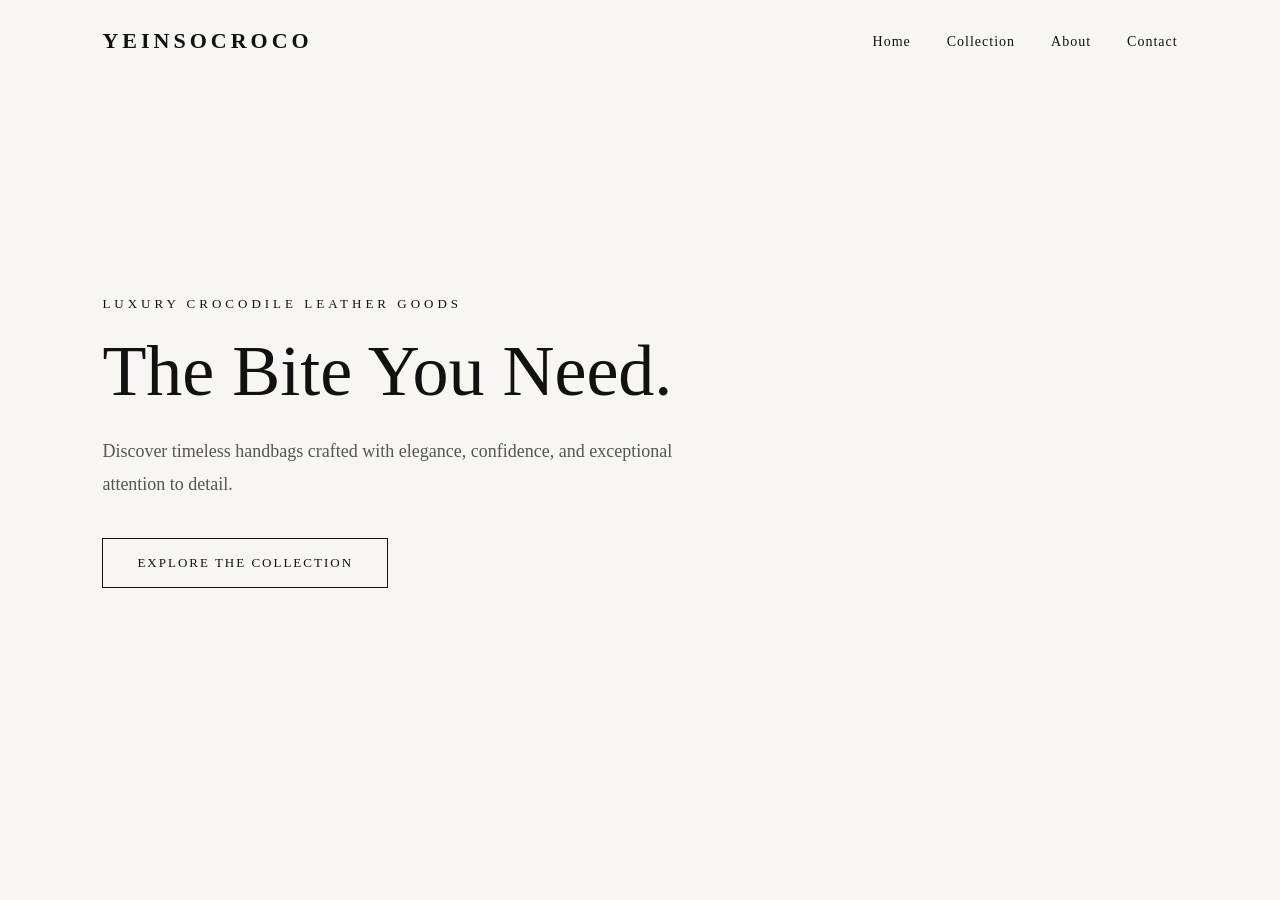
==== index.html @ a8bda658 "Update index.html" ====
<!DOCTYPE html>
<html lang="en">
<head>
  <meta charset="UTF-8">
  <meta name="viewport" content="width=device-width, initial-scale=1.0">
  <title>YEINSOCROCO | The Bite You Need</title>

  <link rel="stylesheet" href="./css/style.css">
  <link rel="stylesheet" href="./css/home.css">
</head>
<body>

  <header class="header">
    <div class="logo">YEINSOCROCO</div>

    <nav>
      <a href="index.html">Home</a>
      <a href="collection.html">Collection</a>
      <a href="about.html">About</a>
      <a href="contact.html">Contact</a>
    </nav>
  </header>

  <section class="hero">
    <div class="hero-content">
      <p class="subtitle">Luxury Crocodile Leather Goods</p>
      <h1>The Bite You Need.</h1>
      <p class="description">
        Discover timeless handbags crafted with elegance, confidence,
        and exceptional attention to detail.
      </p>
      <a href="collection.html" class="btn">Explore the Collection</a>
    </div>
  </section>

  <script src="./js/app.js"></script>
  <script src="./js/animations.js"></script>
</body>
</html>
---- css/style.css ----
* {
  margin: 0;
  padding: 0;
  box-sizing: border-box;
}

body {
  font-family: Georgia, 'Times New Roman', serif;
  background: #f8f6f3;
  color: #111;
}

.header {
  width: 100%;
  padding: 28px 8%;
  display: flex;
  justify-content: space-between;
  align-items: center;
  animation: fadeDown 1s ease forwards;
}

.logo {
  font-size: 22px;
  letter-spacing: 4px;
  font-weight: bold;
}

nav a {
  margin-left: 32px;
  text-decoration: none;
  color: #111;
  font-size: 14px;
  letter-spacing: 1px;
  position: relative;
}

nav a::after {
  content: "";
  width: 0;
  height: 1px;
  background: #111;
  position: absolute;
  left: 0;
  bottom: -6px;
  transition: 0.3s;
}

nav a:hover::after {
  width: 100%;
}

.hero {
  min-height: 80vh;
  display: flex;
  align-items: center;
  padding: 0 8%;
}

.hero-content {
  max-width: 620px;
  animation: fadeUp 1.2s ease forwards;
}

.subtitle {
  font-size: 13px;
  letter-spacing: 4px;
  text-transform: uppercase;
  margin-bottom: 22px;
}

h1 {
  font-size: 72px;
  line-height: 1.05;
  font-weight: normal;
  margin-bottom: 26px;
}

.description {
  font-size: 18px;
  line-height: 1.8;
  color: #555;
  margin-bottom: 38px;
}

.btn {
  display: inline-block;
  padding: 16px 34px;
  border: 1px solid #111;
  text-decoration: none;
  color: #111;
  letter-spacing: 2px;
  font-size: 13px;
  text-transform: uppercase;
  transition: 0.4s;
}

.btn:hover {
  background: #111;
  color: #fff;
}

@keyframes fadeUp {
  from {
    opacity: 0;
    transform: translateY(35px);
  }
  to {
    opacity: 1;
    transform: translateY(0);
  }
}

@keyframes fadeDown {
  from {
    opacity: 0;
    transform: translateY(-25px);
  }
  to {
    opacity: 1;
    transform: translateY(0);
  }
}

@media (max-width: 768px) {
  .header {
    flex-direction: column;
    gap: 20px;
  }

  nav a {
    margin: 0 10px;
  }

  h1 {
    font-size: 44px;
  }

  .hero {
    text-align: center;
    justify-content: center;
  }
}
---- css/home.css ----

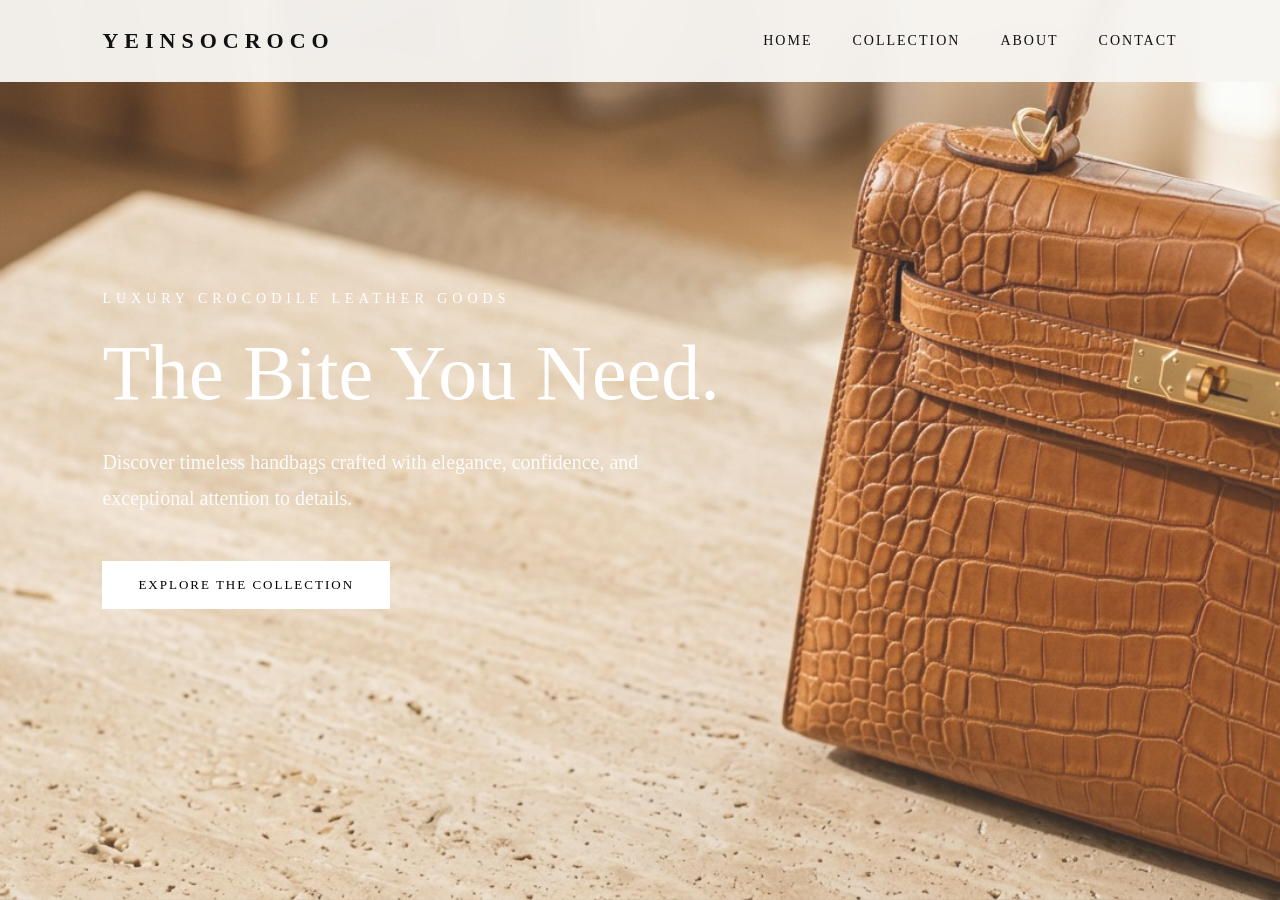
==== commit 8431cd70: "Update index.html" ====
--- a/index.html
+++ b/index.html
@@ -27,7 +27,7 @@
       <h1>The Bite You Need.</h1>
       <p class="description">
         Discover timeless handbags crafted with elegance, confidence,
-        and exceptional attention to detail.
+        and exceptional attention to details.
       </p>
       <a href="collection.html" class="btn">Explore the Collection</a>
     </div>
--- a/css/style.css
+++ b/css/style.css
@@ -1,142 +1,180 @@
+/* ===========================
+   RESET
+=========================== */
+
 * {
-  margin: 0;
-  padding: 0;
-  box-sizing: border-box;
+    margin: 0;
+    padding: 0;
+    box-sizing: border-box;
 }
 
-body {
-  font-family: Georgia, 'Times New Roman', serif;
-  background: #f8f6f3;
-  color: #111;
+/* ===========================
+   VARIABLES
+=========================== */
+
+:root {
+    --background: #F7F5F2;
+    --black: #111111;
+    --gray: #666666;
+    --white: #FFFFFF;
+    --transition: 0.35s ease;
 }
 
-.header {
-  width: 100%;
-  padding: 28px 8%;
-  display: flex;
-  justify-content: space-between;
-  align-items: center;
-  animation: fadeDown 1s ease forwards;
+/* ===========================
+   BODY
+=========================== */
+
+body {
+    background: var(--background);
+    color: var(--black);
+    font-family: Georgia, "Times New Roman", serif;
+    overflow-x: hidden;
 }
 
+/* ===========================
+   LINKS
+=========================== */
+
+a {
+    text-decoration: none;
+    color: inherit;
+}
+
+/* ===========================
+   HEADER
+=========================== */
+
+.header {
+
+    position: fixed;
+
+    top: 0;
+    left: 0;
+
+    width: 100%;
+
+    padding: 28px 8%;
+
+    display: flex;
+    justify-content: space-between;
+    align-items: center;
+
+    background: rgba(247,245,242,0.96);
+
+    backdrop-filter: blur(10px);
+
+    z-index: 1000;
+}
+
+/* ===========================
+   LOGO
+=========================== */
+
 .logo {
-  font-size: 22px;
-  letter-spacing: 4px;
-  font-weight: bold;
+
+    font-size: 22px;
+
+    font-weight: bold;
+
+    letter-spacing: 6px;
+
+    cursor: pointer;
+}
+
+/* ===========================
+   NAVIGATION
+=========================== */
+
+nav {
+
+    display: flex;
+
+    gap: 40px;
 }
 
 nav a {
-  margin-left: 32px;
-  text-decoration: none;
-  color: #111;
-  font-size: 14px;
-  letter-spacing: 1px;
-  position: relative;
+
+    position: relative;
+
+    font-size: 14px;
+
+    letter-spacing: 2px;
+
+    text-transform: uppercase;
 }
 
 nav a::after {
-  content: "";
-  width: 0;
-  height: 1px;
-  background: #111;
-  position: absolute;
-  left: 0;
-  bottom: -6px;
-  transition: 0.3s;
+
+    content: "";
+
+    position: absolute;
+
+    left: 0;
+
+    bottom: -8px;
+
+    width: 0;
+
+    height: 1px;
+
+    background: var(--black);
+
+    transition: var(--transition);
 }
 
 nav a:hover::after {
-  width: 100%;
+
+    width: 100%;
 }
 
-.hero {
-  min-height: 80vh;
-  display: flex;
-  align-items: center;
-  padding: 0 8%;
-}
-
-.hero-content {
-  max-width: 620px;
-  animation: fadeUp 1.2s ease forwards;
-}
-
-.subtitle {
-  font-size: 13px;
-  letter-spacing: 4px;
-  text-transform: uppercase;
-  margin-bottom: 22px;
-}
-
-h1 {
-  font-size: 72px;
-  line-height: 1.05;
-  font-weight: normal;
-  margin-bottom: 26px;
-}
-
-.description {
-  font-size: 18px;
-  line-height: 1.8;
-  color: #555;
-  margin-bottom: 38px;
-}
+/* ===========================
+   BUTTON
+=========================== */
 
 .btn {
-  display: inline-block;
-  padding: 16px 34px;
-  border: 1px solid #111;
-  text-decoration: none;
-  color: #111;
-  letter-spacing: 2px;
-  font-size: 13px;
-  text-transform: uppercase;
-  transition: 0.4s;
+
+    display: inline-block;
+
+    padding: 16px 36px;
+
+    border: 1px solid var(--black);
+
+    transition: var(--transition);
+
+    letter-spacing: 2px;
+
+    text-transform: uppercase;
+
+    font-size: 13px;
 }
 
 .btn:hover {
-  background: #111;
-  color: #fff;
+
+    background: var(--black);
+
+    color: white;
 }
 
-@keyframes fadeUp {
-  from {
-    opacity: 0;
-    transform: translateY(35px);
-  }
-  to {
-    opacity: 1;
-    transform: translateY(0);
-  }
+/* ===========================
+   RESPONSIVE
+=========================== */
+
+@media (max-width:900px){
+
+    .header{
+
+        flex-direction:column;
+
+        gap:20px;
+    }
+
+    nav{
+
+        gap:18px;
+
+        flex-wrap:wrap;
+
+        justify-content:center;
+    }
+
 }
-
-@keyframes fadeDown {
-  from {
-    opacity: 0;
-    transform: translateY(-25px);
-  }
-  to {
-    opacity: 1;
-    transform: translateY(0);
-  }
-}
-
-@media (max-width: 768px) {
-  .header {
-    flex-direction: column;
-    gap: 20px;
-  }
-
-  nav a {
-    margin: 0 10px;
-  }
-
-  h1 {
-    font-size: 44px;
-  }
-
-  .hero {
-    text-align: center;
-    justify-content: center;
-  }
-}
--- a/css/home.css
+++ b/css/home.css
@@ -1 +1,148 @@
+/* ===================================
+   HERO SECTION
+=================================== */
 
+.hero {
+
+    min-height: 100vh;
+
+    display: flex;
+
+    align-items: center;
+
+    padding: 0 8%;
+
+    background:
+        linear-gradient(
+            rgba(247,245,242,0.15),
+            rgba(247,245,242,0.15)
+        ),
+        url("../assets/hero/hero-bag.jpeg");
+
+    background-size: cover;
+    background-position: center;
+    background-repeat: no-repeat;
+
+}
+
+/* ===================================
+   HERO CONTENT
+=================================== */
+
+.hero-content {
+
+    max-width: 620px;
+
+    animation: fadeUp 1.3s ease;
+
+}
+
+.subtitle {
+
+    font-size: 14px;
+
+    letter-spacing: 5px;
+
+    text-transform: uppercase;
+
+    color: white;
+
+    margin-bottom: 25px;
+
+}
+
+.hero h1 {
+
+    color: white;
+
+    font-size: 78px;
+
+    font-weight: normal;
+
+    line-height: 1.05;
+
+    margin-bottom: 30px;
+
+}
+
+.description {
+
+    color: rgba(255,255,255,0.90);
+
+    font-size: 20px;
+
+    line-height: 1.8;
+
+    margin-bottom: 45px;
+
+}
+
+.btn {
+
+    background: white;
+
+    color: black;
+
+    border: none;
+
+}
+
+.btn:hover {
+
+    background: black;
+
+    color: white;
+
+}
+
+/* ===================================
+   ANIMATION
+=================================== */
+
+@keyframes fadeUp {
+
+    from {
+
+        opacity: 0;
+
+        transform: translateY(40px);
+
+    }
+
+    to {
+
+        opacity: 1;
+
+        transform: translateY(0);
+
+    }
+
+}
+
+/* ===================================
+   MOBILE
+=================================== */
+
+@media(max-width:900px){
+
+.hero{
+
+text-align:center;
+
+justify-content:center;
+
+}
+
+.hero h1{
+
+font-size:48px;
+
+}
+
+.description{
+
+font-size:17px;
+
+}
+
+}
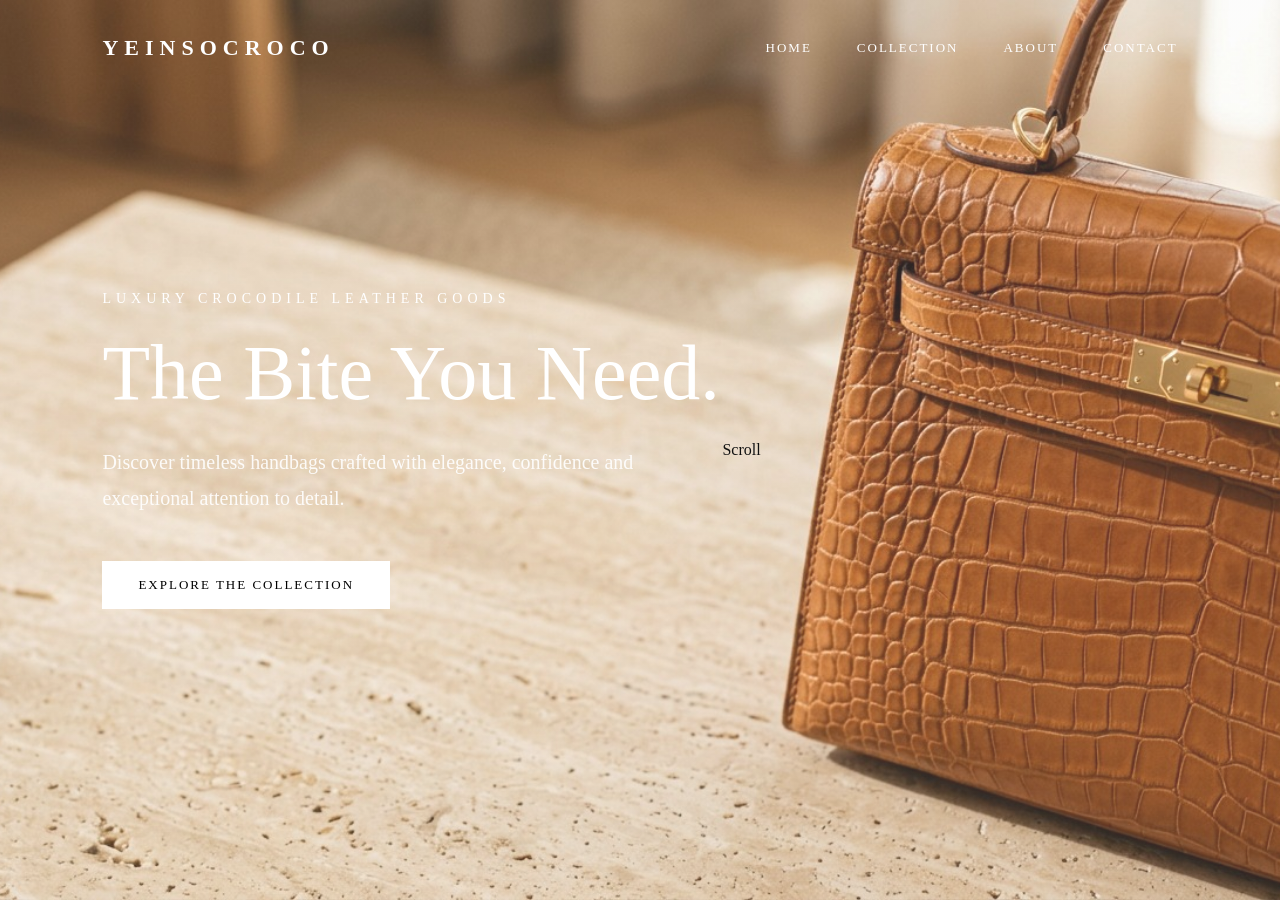
==== commit d94ee014: "Refactor HTML structure and improve indentation" ====
--- a/index.html
+++ b/index.html
@@ -1,39 +1,81 @@
 <!DOCTYPE html>
 <html lang="en">
+
 <head>
-  <meta charset="UTF-8">
-  <meta name="viewport" content="width=device-width, initial-scale=1.0">
-  <title>YEINSOCROCO | The Bite You Need</title>
 
-  <link rel="stylesheet" href="./css/style.css">
-  <link rel="stylesheet" href="./css/home.css">
+    <meta charset="UTF-8">
+
+    <meta name="viewport" content="width=device-width, initial-scale=1.0">
+
+    <title>YEINSOCROCO | The Bite You Need</title>
+
+    <link rel="stylesheet" href="./css/style.css">
+    <link rel="stylesheet" href="./css/home.css">
+
 </head>
+
 <body>
 
-  <header class="header">
-    <div class="logo">YEINSOCROCO</div>
+    <header class="header">
 
-    <nav>
-      <a href="index.html">Home</a>
-      <a href="collection.html">Collection</a>
-      <a href="about.html">About</a>
-      <a href="contact.html">Contact</a>
-    </nav>
-  </header>
+        <div class="logo">
+            YEINSOCROCO
+        </div>
 
-  <section class="hero">
-    <div class="hero-content">
-      <p class="subtitle">Luxury Crocodile Leather Goods</p>
-      <h1>The Bite You Need.</h1>
-      <p class="description">
-        Discover timeless handbags crafted with elegance, confidence,
-        and exceptional attention to details.
-      </p>
-      <a href="collection.html" class="btn">Explore the Collection</a>
-    </div>
-  </section>
+        <nav>
 
-  <script src="./js/app.js"></script>
-  <script src="./js/animations.js"></script>
+            <a href="index.html">Home</a>
+
+            <a href="collection.html">Collection</a>
+
+            <a href="about.html">About</a>
+
+            <a href="contact.html">Contact</a>
+
+        </nav>
+
+    </header>
+
+    <section class="hero">
+
+        <div class="hero-content">
+
+            <p class="subtitle">
+                Luxury Crocodile Leather Goods
+            </p>
+
+            <h1>
+                The Bite You Need.
+            </h1>
+
+            <p class="description">
+                Discover timeless handbags crafted with elegance,
+                confidence and exceptional attention to detail.
+            </p>
+
+            <a href="collection.html" class="btn">
+                Explore the Collection
+            </a>
+
+        </div>
+
+        <div class="scroll-indicator">
+
+            <span>Scroll</span>
+
+            <div class="mouse">
+
+                <div class="wheel"></div>
+
+            </div>
+
+        </div>
+
+    </section>
+
+    <script src="./js/app.js"></script>
+    <script src="./js/animations.js"></script>
+
 </body>
+
 </html>
--- a/css/style.css
+++ b/css/style.css
@@ -1,180 +1,210 @@
-/* ===========================
+/* =====================================
    RESET
-=========================== */
-
-* {
-    margin: 0;
-    padding: 0;
-    box-sizing: border-box;
-}
-
-/* ===========================
-   VARIABLES
-=========================== */
-
-:root {
-    --background: #F7F5F2;
-    --black: #111111;
-    --gray: #666666;
-    --white: #FFFFFF;
-    --transition: 0.35s ease;
-}
-
-/* ===========================
+===================================== */
+
+*{
+    margin:0;
+    padding:0;
+    box-sizing:border-box;
+}
+
+:root{
+
+    --white:#ffffff;
+    --black:#111111;
+    --gray:#777777;
+
+    --transition:.35s ease;
+
+}
+
+/* =====================================
    BODY
-=========================== */
-
-body {
-    background: var(--background);
-    color: var(--black);
-    font-family: Georgia, "Times New Roman", serif;
-    overflow-x: hidden;
-}
-
-/* ===========================
+===================================== */
+
+body{
+
+    background:white;
+
+    color:var(--black);
+
+    font-family:Georgia,"Times New Roman",serif;
+
+    overflow-x:hidden;
+
+}
+
+/* =====================================
    LINKS
-=========================== */
-
-a {
-    text-decoration: none;
-    color: inherit;
-}
-
-/* ===========================
+===================================== */
+
+a{
+
+    text-decoration:none;
+
+    color:inherit;
+
+}
+
+/* =====================================
    HEADER
-=========================== */
-
-.header {
-
-    position: fixed;
-
-    top: 0;
-    left: 0;
-
-    width: 100%;
-
-    padding: 28px 8%;
-
-    display: flex;
-    justify-content: space-between;
-    align-items: center;
-
-    background: rgba(247,245,242,0.96);
-
-    backdrop-filter: blur(10px);
-
-    z-index: 1000;
-}
-
-/* ===========================
+===================================== */
+
+.header{
+
+    position:fixed;
+
+    top:0;
+
+    left:0;
+
+    width:100%;
+
+    padding:35px 8%;
+
+    display:flex;
+
+    justify-content:space-between;
+
+    align-items:center;
+
+    z-index:1000;
+
+    transition:.4s;
+
+}
+
+/* =====================================
    LOGO
-=========================== */
-
-.logo {
-
-    font-size: 22px;
-
-    font-weight: bold;
-
-    letter-spacing: 6px;
-
-    cursor: pointer;
-}
-
-/* ===========================
+===================================== */
+
+.logo{
+
+    color:white;
+
+    font-size:22px;
+
+    letter-spacing:6px;
+
+    font-weight:bold;
+
+}
+
+/* =====================================
    NAVIGATION
-=========================== */
-
-nav {
-
-    display: flex;
-
-    gap: 40px;
-}
-
-nav a {
-
-    position: relative;
-
-    font-size: 14px;
-
-    letter-spacing: 2px;
-
-    text-transform: uppercase;
-}
-
-nav a::after {
-
-    content: "";
-
-    position: absolute;
-
-    left: 0;
-
-    bottom: -8px;
-
-    width: 0;
-
-    height: 1px;
-
-    background: var(--black);
-
-    transition: var(--transition);
-}
-
-nav a:hover::after {
-
-    width: 100%;
-}
-
-/* ===========================
+===================================== */
+
+nav{
+
+    display:flex;
+
+    gap:45px;
+
+}
+
+nav a{
+
+    color:white;
+
+    text-transform:uppercase;
+
+    font-size:13px;
+
+    letter-spacing:2px;
+
+    position:relative;
+
+}
+
+nav a::after{
+
+    content:"";
+
+    position:absolute;
+
+    left:0;
+
+    bottom:-8px;
+
+    width:0;
+
+    height:1px;
+
+    background:white;
+
+    transition:.35s;
+
+}
+
+nav a:hover::after{
+
+    width:100%;
+
+}
+
+/* =====================================
    BUTTON
-=========================== */
-
-.btn {
-
-    display: inline-block;
-
-    padding: 16px 36px;
-
-    border: 1px solid var(--black);
-
-    transition: var(--transition);
-
-    letter-spacing: 2px;
-
-    text-transform: uppercase;
-
-    font-size: 13px;
-}
-
-.btn:hover {
-
-    background: var(--black);
-
-    color: white;
-}
-
-/* ===========================
-   RESPONSIVE
-=========================== */
-
-@media (max-width:900px){
-
-    .header{
-
-        flex-direction:column;
-
-        gap:20px;
-    }
-
-    nav{
-
-        gap:18px;
-
-        flex-wrap:wrap;
-
-        justify-content:center;
-    }
-
-}
+===================================== */
+
+.btn{
+
+    display:inline-block;
+
+    padding:16px 36px;
+
+    background:white;
+
+    color:black;
+
+    text-transform:uppercase;
+
+    letter-spacing:2px;
+
+    font-size:13px;
+
+    transition:.35s;
+
+}
+
+.btn:hover{
+
+    transform:translateY(-2px);
+
+    background:#111;
+
+    color:white;
+
+}
+
+/* =====================================
+   MOBILE
+===================================== */
+
+@media(max-width:900px){
+
+.header{
+
+flex-direction:column;
+
+gap:20px;
+
+}
+
+nav{
+
+gap:18px;
+
+flex-wrap:wrap;
+
+justify-content:center;
+
+}
+
+.logo,
+nav a{
+
+color:white;
+
+}
+
+}
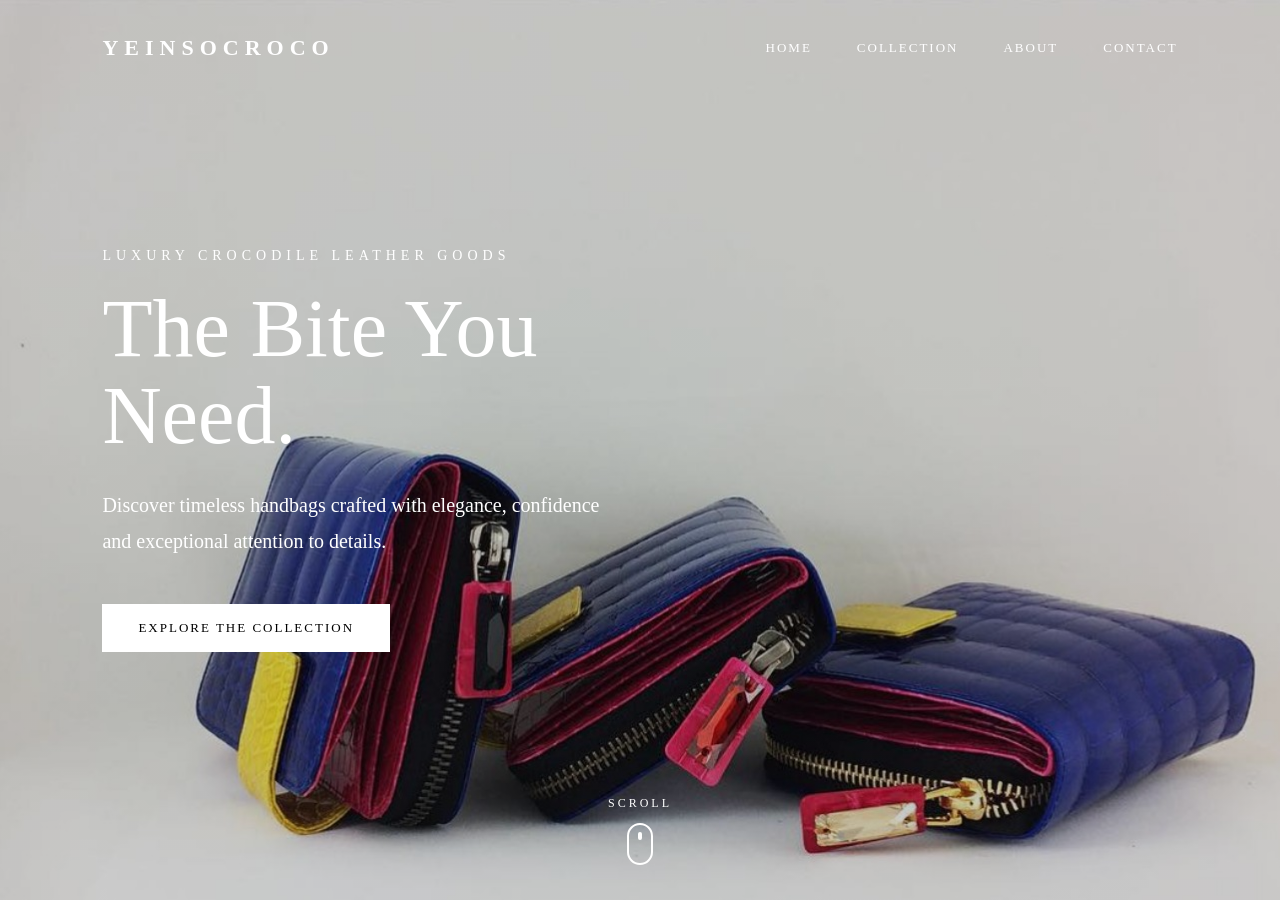
==== commit 47c57c9f: "Update index.html" ====
--- a/index.html
+++ b/index.html
@@ -50,7 +50,7 @@
 
             <p class="description">
                 Discover timeless handbags crafted with elegance,
-                confidence and exceptional attention to detail.
+                confidence and exceptional attention to details.
             </p>
 
             <a href="collection.html" class="btn">
--- a/css/home.css
+++ b/css/home.css
@@ -1,9 +1,11 @@
 /* ===================================
-   HERO SECTION
+   HERO
 =================================== */
 
 .hero {
 
+    position: relative;
+
     min-height: 100vh;
 
     display: flex;
@@ -13,14 +15,13 @@
     padding: 0 8%;
 
     background:
-        linear-gradient(
-            rgba(247,245,242,0.15),
-            rgba(247,245,242,0.15)
-        ),
-        url("../assets/hero/hero-bag.jpeg");
+        linear-gradient(rgba(0,0,0,.20), rgba(0,0,0,.20)),
+        url("../assets/hero/CROCO.jpg");
 
     background-size: cover;
+
     background-position: center;
+
     background-repeat: no-repeat;
 
 }
@@ -33,70 +34,120 @@
 
     max-width: 620px;
 
-    animation: fadeUp 1.3s ease;
+    color: white;
+
+    animation: fadeUp 1.2s ease;
 
 }
 
 .subtitle {
 
+    letter-spacing: 5px;
+
+    text-transform: uppercase;
+
+    margin-bottom: 22px;
+
     font-size: 14px;
 
-    letter-spacing: 5px;
+}
+
+.hero h1 {
+
+    font-size: 82px;
+
+    font-weight: normal;
+
+    line-height: 1.05;
+
+    margin-bottom: 28px;
+
+}
+
+.description {
+
+    max-width: 520px;
+
+    font-size: 20px;
+
+    line-height: 1.8;
+
+    margin-bottom: 45px;
+
+}
+
+/* ===================================
+   SCROLL INDICATOR
+=================================== */
+
+.scroll-indicator {
+
+    position: absolute;
+
+    bottom: 35px;
+
+    left: 50%;
+
+    transform: translateX(-50%);
+
+    display: flex;
+
+    flex-direction: column;
+
+    align-items: center;
+
+    color: white;
+
+    animation: fadeUp 1.8s ease;
+
+}
+
+.scroll-indicator span {
+
+    font-size: 12px;
+
+    letter-spacing: 3px;
 
     text-transform: uppercase;
 
-    color: white;
-
-    margin-bottom: 25px;
-
-}
-
-.hero h1 {
-
-    color: white;
-
-    font-size: 78px;
-
-    font-weight: normal;
-
-    line-height: 1.05;
-
-    margin-bottom: 30px;
-
-}
-
-.description {
-
-    color: rgba(255,255,255,0.90);
-
-    font-size: 20px;
-
-    line-height: 1.8;
-
-    margin-bottom: 45px;
-
-}
-
-.btn {
+    margin-bottom: 12px;
+
+}
+
+.mouse {
+
+    width: 26px;
+
+    height: 42px;
+
+    border: 2px solid white;
+
+    border-radius: 20px;
+
+    display: flex;
+
+    justify-content: center;
+
+}
+
+.wheel {
+
+    width: 4px;
+
+    height: 8px;
 
     background: white;
 
-    color: black;
-
-    border: none;
-
-}
-
-.btn:hover {
-
-    background: black;
-
-    color: white;
-
-}
-
-/* ===================================
-   ANIMATION
+    border-radius: 5px;
+
+    margin-top: 7px;
+
+    animation: wheel 1.8s infinite;
+
+}
+
+/* ===================================
+   ANIMATIONS
 =================================== */
 
 @keyframes fadeUp {
@@ -105,7 +156,7 @@
 
         opacity: 0;
 
-        transform: translateY(40px);
+        transform: translateY(35px);
 
     }
 
@@ -119,30 +170,52 @@
 
 }
 
+@keyframes wheel {
+
+    0% {
+
+        opacity: 1;
+
+        transform: translateY(0);
+
+    }
+
+    100% {
+
+        opacity: 0;
+
+        transform: translateY(12px);
+
+    }
+
+}
+
 /* ===================================
    MOBILE
 =================================== */
 
-@media(max-width:900px){
-
-.hero{
-
-text-align:center;
-
-justify-content:center;
-
-}
-
-.hero h1{
-
-font-size:48px;
-
-}
-
-.description{
-
-font-size:17px;
-
-}
-
-}
+@media (max-width:900px) {
+
+    .hero {
+
+        justify-content: center;
+
+        text-align: center;
+
+        padding: 120px 8% 60px;
+
+    }
+
+    .hero h1 {
+
+        font-size: 48px;
+
+    }
+
+    .description {
+
+        font-size: 17px;
+
+    }
+
+}
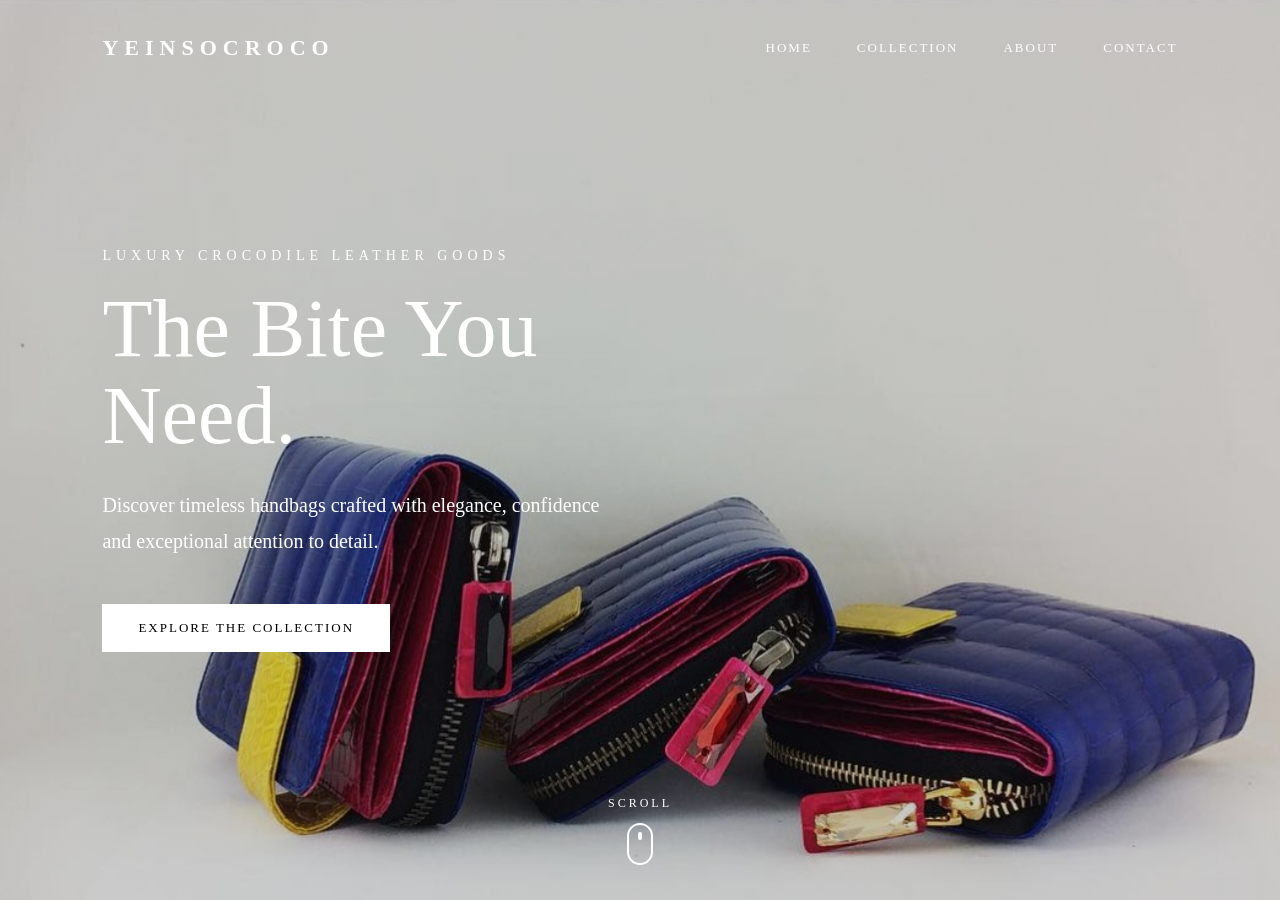
==== commit 4a628a3f: "Fix grammatical error in description paragraph Corrected the phrase 'attention to details' to 'atten" ====
--- a/index.html
+++ b/index.html
@@ -50,7 +50,7 @@
 
             <p class="description">
                 Discover timeless handbags crafted with elegance,
-                confidence and exceptional attention to details.
+                confidence and exceptional attention to detail.
             </p>
 
             <a href="collection.html" class="btn">
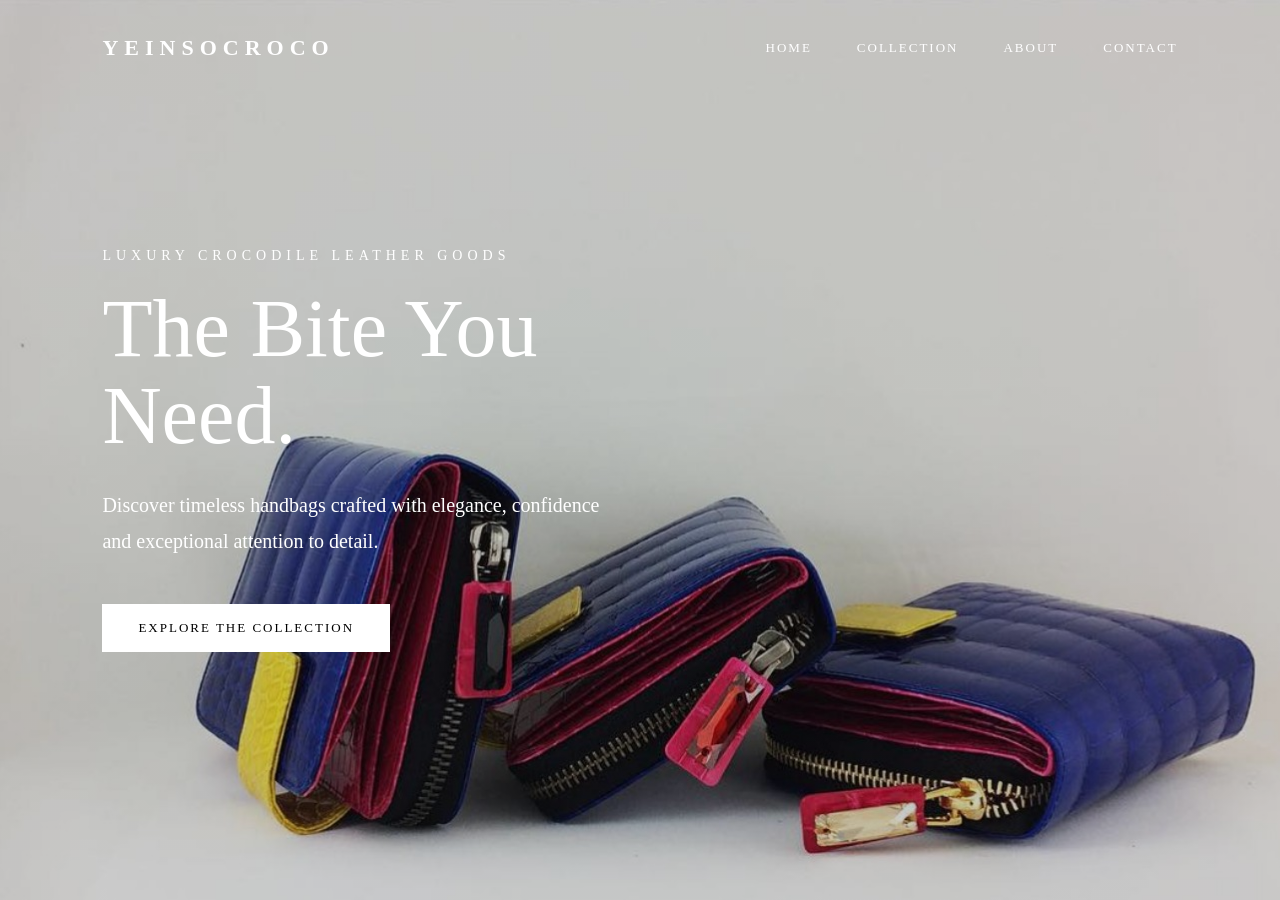
==== commit d94dce6a: "Update index.html" ====
--- a/index.html
+++ b/index.html
@@ -1,81 +1,36 @@
 <!DOCTYPE html>
 <html lang="en">
-
 <head>
-
     <meta charset="UTF-8">
-
     <meta name="viewport" content="width=device-width, initial-scale=1.0">
-
     <title>YEINSOCROCO | The Bite You Need</title>
-
     <link rel="stylesheet" href="./css/style.css">
     <link rel="stylesheet" href="./css/home.css">
-
 </head>
-
 <body>
 
-    <header class="header">
+<header class="header">
+    <div class="logo">YEINSOCROCO</div>
+    <nav>
+        <a href="index.html">Home</a>
+        <a href="collection.html">Collection</a>
+        <a href="about.html">About</a>
+        <a href="contact.html">Contact</a>
+    </nav>
+</header>
 
-        <div class="logo">
-            YEINSOCROCO
-        </div>
+<section class="hero">
+    <div class="hero-content">
+        <p class="subtitle">Luxury Crocodile Leather Goods</p>
+        <h1>The Bite You Need.</h1>
+        <p class="description">
+            Discover timeless handbags crafted with elegance, confidence and exceptional attention to detail.
+        </p>
+        <a href="collection.html" class="btn">Explore the Collection</a>
+    </div>
+</section>
 
-        <nav>
-
-            <a href="index.html">Home</a>
-
-            <a href="collection.html">Collection</a>
-
-            <a href="about.html">About</a>
-
-            <a href="contact.html">Contact</a>
-
-        </nav>
-
-    </header>
-
-    <section class="hero">
-
-        <div class="hero-content">
-
-            <p class="subtitle">
-                Luxury Crocodile Leather Goods
-            </p>
-
-            <h1>
-                The Bite You Need.
-            </h1>
-
-            <p class="description">
-                Discover timeless handbags crafted with elegance,
-                confidence and exceptional attention to detail.
-            </p>
-
-            <a href="collection.html" class="btn">
-                Explore the Collection
-            </a>
-
-        </div>
-
-        <div class="scroll-indicator">
-
-            <span>Scroll</span>
-
-            <div class="mouse">
-
-                <div class="wheel"></div>
-
-            </div>
-
-        </div>
-
-    </section>
-
-    <script src="./js/app.js"></script>
-    <script src="./js/animations.js"></script>
-
+<script src="./js/app.js"></script>
+<script src="./js/animations.js"></script>
 </body>
-
 </html>
--- a/css/home.css
+++ b/css/home.css
@@ -16,7 +16,7 @@
 
     background:
         linear-gradient(rgba(0,0,0,.20), rgba(0,0,0,.20)),
-        url("../assets/hero/CROCO.jpg");
+        url("../assets/hero/croco.jpg");
 
     background-size: cover;
 
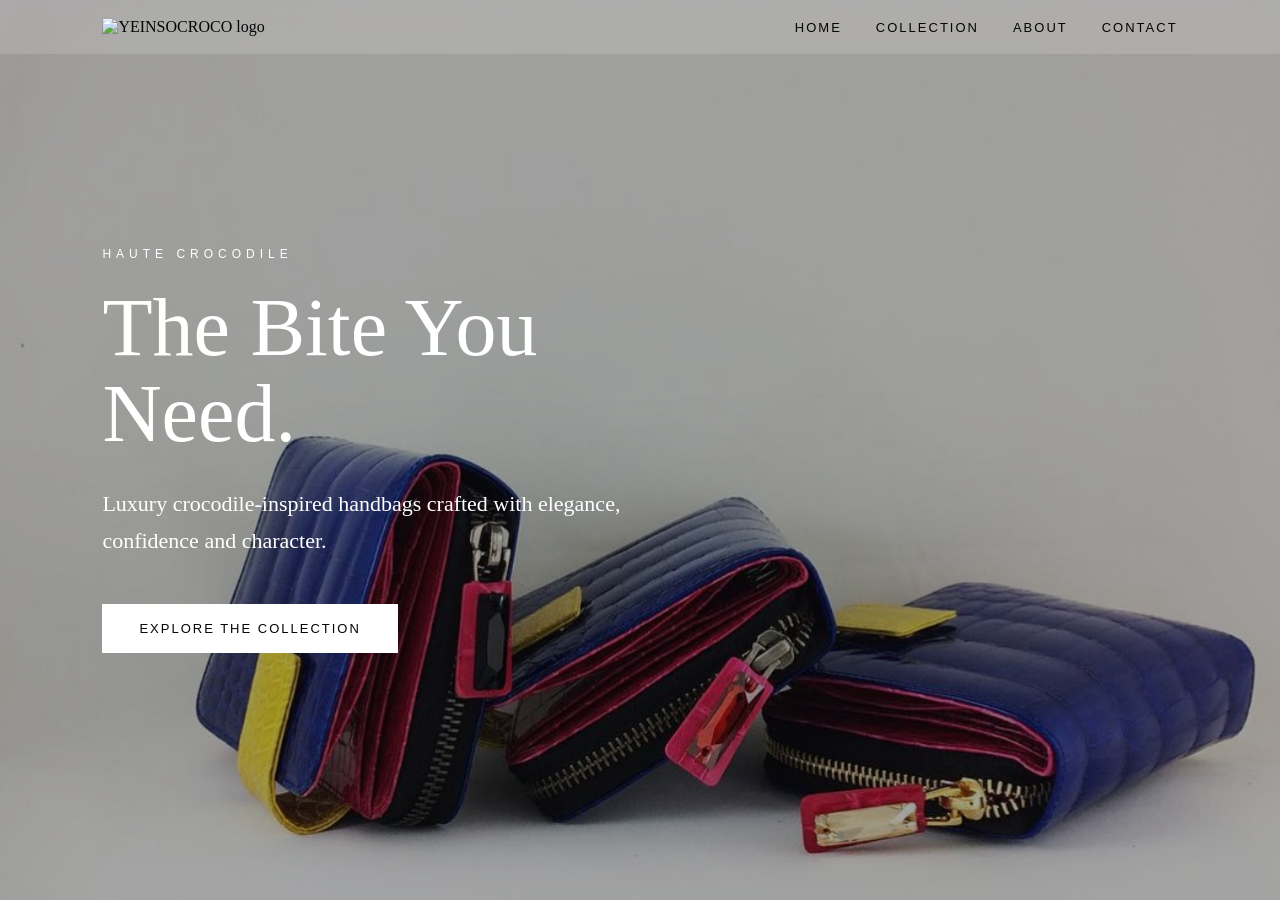
==== commit 74c66f0e: "add." ====
--- a/index.html
+++ b/index.html
@@ -10,7 +10,10 @@
 <body>
 
 <header class="header">
-    <div class="logo">YEINSOCROCO</div>
+    <a href="index.html" class="logo-link">
+        <img src="./assets/logo/logo.png" alt="YEINSOCROCO logo" class="brand-logo">
+    </a>
+
     <nav>
         <a href="index.html">Home</a>
         <a href="collection.html">Collection</a>
@@ -21,10 +24,10 @@
 
 <section class="hero">
     <div class="hero-content">
-        <p class="subtitle">Luxury Crocodile Leather Goods</p>
+        <p class="subtitle">Haute Crocodile</p>
         <h1>The Bite You Need.</h1>
         <p class="description">
-            Discover timeless handbags crafted with elegance, confidence and exceptional attention to detail.
+            Luxury crocodile-inspired handbags crafted with elegance, confidence and character.
         </p>
         <a href="collection.html" class="btn">Explore the Collection</a>
     </div>
@@ -33,4 +36,4 @@
 <script src="./js/app.js"></script>
 <script src="./js/animations.js"></script>
 </body>
-</html>
+</html>
--- a/css/style.css
+++ b/css/style.css
@@ -1,210 +1,434 @@
-/* =====================================
-   RESET
-===================================== */
-
-*{
-    margin:0;
-    padding:0;
-    box-sizing:border-box;
-}
-
-:root{
-
-    --white:#ffffff;
-    --black:#111111;
-    --gray:#777777;
-
-    --transition:.35s ease;
-
-}
-
-/* =====================================
-   BODY
-===================================== */
-
-body{
-
-    background:white;
-
-    color:var(--black);
-
-    font-family:Georgia,"Times New Roman",serif;
-
-    overflow-x:hidden;
-
-}
-
-/* =====================================
-   LINKS
-===================================== */
-
-a{
-
-    text-decoration:none;
-
-    color:inherit;
-
-}
-
-/* =====================================
-   HEADER
-===================================== */
-
-.header{
-
-    position:fixed;
-
-    top:0;
-
-    left:0;
-
-    width:100%;
-
-    padding:35px 8%;
-
-    display:flex;
-
-    justify-content:space-between;
-
-    align-items:center;
-
-    z-index:1000;
-
-    transition:.4s;
-
-}
-
-/* =====================================
-   LOGO
-===================================== */
-
-.logo{
-
-    color:white;
-
-    font-size:22px;
-
-    letter-spacing:6px;
-
-    font-weight:bold;
-
-}
-
-/* =====================================
-   NAVIGATION
-===================================== */
-
-nav{
-
-    display:flex;
-
-    gap:45px;
-
-}
-
-nav a{
-
-    color:white;
-
-    text-transform:uppercase;
-
-    font-size:13px;
-
-    letter-spacing:2px;
-
-    position:relative;
-
-}
-
-nav a::after{
-
-    content:"";
-
-    position:absolute;
-
-    left:0;
-
-    bottom:-8px;
-
-    width:0;
-
-    height:1px;
-
-    background:white;
-
-    transition:.35s;
-
-}
-
-nav a:hover::after{
-
-    width:100%;
-
-}
-
-/* =====================================
-   BUTTON
-===================================== */
-
-.btn{
-
-    display:inline-block;
-
-    padding:16px 36px;
-
-    background:white;
-
-    color:black;
-
-    text-transform:uppercase;
-
-    letter-spacing:2px;
-
-    font-size:13px;
-
-    transition:.35s;
-
-}
-
-.btn:hover{
-
-    transform:translateY(-2px);
-
-    background:#111;
-
-    color:white;
-
-}
-
-/* =====================================
-   MOBILE
-===================================== */
-
-@media(max-width:900px){
-
-.header{
-
-flex-direction:column;
-
-gap:20px;
-
-}
-
-nav{
-
-gap:18px;
-
-flex-wrap:wrap;
-
-justify-content:center;
-
-}
-
-.logo,
-nav a{
-
-color:white;
-
-}
-
-}
+@import url("https://fonts.googleapis.com/css2?family=Noto+Serif+KR:wght@400;500;600;700&display=swap");
+
+@font-face {
+    font-family: "Kiss Kiss From Paris";
+    src:
+        url("../assets/fonts/kiss-kiss-from-paris.TTF") format("truetype"),
+        url("../assets/fonts/kiss-kiss-from-paris.ttf") format("truetype"),
+        url("../assets/fonts/kiss-kiss-from-paris.otf") format("opentype");
+    font-weight: normal;
+    font-style: normal;
+    font-display: swap;
+}
+
+@font-face {
+    font-family: "Charles In Charge";
+    src:
+        url("../assets/fonts/charles-in-charge.otf") format("opentype"),
+        url("../assets/fonts/charles-in-charge.ttf") format("truetype");
+    font-weight: normal;
+    font-style: normal;
+    font-display: swap;
+}
+
+* {
+    margin: 0;
+    padding: 0;
+    box-sizing: border-box;
+}
+
+:root {
+    --black: #050505;
+    --white: #ffffff;
+    --light: #f5f5f5;
+    --soft: #e8e8e8;
+    --gray: #777777;
+    --transition: 0.35s ease;
+
+    --font-big: "Charles In Charge", Georgia, serif;
+    --font-small: "Kiss Kiss From Paris", Arial, sans-serif;
+    --font-body: Georgia, "Times New Roman", serif;
+    --font-ko: "Noto Serif KR", "Nanum Myeongjo", "Apple SD Gothic Neo", "Malgun Gothic", serif;
+}
+
+html {
+    scroll-behavior: smooth;
+}
+
+body {
+    font-family: var(--font-body);
+    color: var(--black);
+    background: var(--light);
+    overflow-x: hidden;
+}
+
+body.lang-ko {
+    font-family: var(--font-ko);
+    word-break: keep-all;
+    line-break: strict;
+}
+
+a {
+    color: inherit;
+    text-decoration: none;
+}
+
+/* HEADER */
+
+.header {
+    position: absolute;
+    top: 0;
+    left: 0;
+
+    width: 100%;
+    padding: 18px 8%;
+
+    display: flex;
+    justify-content: space-between;
+    align-items: center;
+    gap: 28px;
+
+    z-index: 1000;
+
+    background: rgba(255, 255, 255, 0.15);
+    backdrop-filter: blur(8px);
+}
+
+.page-header {
+    position: sticky;
+    top: 0;
+
+    background: rgba(245, 245, 245, 0.96);
+    backdrop-filter: blur(12px);
+}
+
+.logo-link {
+    display: flex;
+    align-items: center;
+    flex-shrink: 0;
+}
+
+.brand-logo {
+    height: auto;
+    display: block;
+}
+
+.brand-logo-big {
+    width: 210px;
+}
+
+/* NAV */
+
+nav {
+    display: flex;
+    gap: 34px;
+    align-items: center;
+}
+
+nav a {
+    color: var(--black);
+    font-family: var(--font-small);
+    font-size: 13px;
+    letter-spacing: 2px;
+    text-transform: uppercase;
+    position: relative;
+    white-space: nowrap;
+}
+
+nav a::after {
+    content: "";
+    position: absolute;
+    left: 0;
+    bottom: -8px;
+    width: 0;
+    height: 1px;
+    background: var(--black);
+    transition: var(--transition);
+}
+
+nav a:hover::after {
+    width: 100%;
+}
+
+/* BUTTONS */
+
+.btn {
+    display: inline-block;
+    padding: 16px 36px;
+    background: var(--white);
+    color: var(--black);
+    border: 1px solid var(--white);
+    font-family: var(--font-small);
+    text-transform: uppercase;
+    letter-spacing: 2px;
+    font-size: 13px;
+    transition: var(--transition);
+    text-align: center;
+}
+
+.btn:hover {
+    background: transparent;
+    color: var(--white);
+    border: 1px solid var(--white);
+    transform: translateY(-2px);
+}
+
+.btn-dark {
+    background: var(--black);
+    color: var(--white);
+    border: 1px solid var(--black);
+}
+
+.btn-dark:hover {
+    background: transparent;
+    color: var(--black);
+    border: 1px solid var(--black);
+}
+
+/* COMMON */
+
+.section-label {
+    font-family: var(--font-small);
+    text-transform: uppercase;
+    letter-spacing: 4px;
+    font-size: 13px;
+    color: var(--gray);
+    margin-bottom: 20px;
+}
+
+/* IMAGE SYSTEM */
+
+.image-frame {
+    position: relative;
+    width: 100%;
+    overflow: hidden;
+    background: #eeeeee;
+}
+
+/* Default: show the entire image */
+.image-frame img {
+    width: 100%;
+    height: 100%;
+    object-fit: contain;
+    display: block;
+    transition: 0.8s ease;
+}
+
+/* Collection and homepage cards: elegant vertical frame */
+.product-card .image-frame,
+.featured-card .image-frame {
+    aspect-ratio: 4 / 5;
+    background: #eeeeee;
+}
+
+/* Product detail page: show full image, not cropped */
+.product-gallery .image-frame {
+    aspect-ratio: auto;
+    min-height: 520px;
+    background: #eeeeee;
+}
+
+.product-gallery .image-frame img {
+    width: 100%;
+    height: 100%;
+    max-height: 760px;
+    object-fit: contain;
+}
+
+/* Missing image placeholder */
+.image-missing::after {
+    content: "YEIN★SO";
+    position: absolute;
+    inset: 0;
+    display: flex;
+    justify-content: center;
+    align-items: center;
+    font-family: var(--font-small);
+    font-size: 15px;
+    letter-spacing: 4px;
+    color: rgba(0,0,0,.35);
+}
+
+/* LANGUAGE */
+
+.language-switcher {
+    display: flex;
+    gap: 8px;
+    align-items: center;
+    flex-shrink: 0;
+}
+
+.language-btn {
+    border: 1px solid rgba(0,0,0,.25);
+    background: transparent;
+    color: var(--black);
+    padding: 6px 9px;
+    font-family: var(--font-small);
+    font-size: 11px;
+    cursor: pointer;
+    transition: var(--transition);
+}
+
+.language-btn:hover,
+.language-btn.active {
+    background: var(--black);
+    color: var(--white);
+}
+
+/* KOREAN MODE */
+
+body.lang-ko,
+body.lang-ko h1,
+body.lang-ko h2,
+body.lang-ko h3,
+body.lang-ko p,
+body.lang-ko a,
+body.lang-ko button,
+body.lang-ko span {
+    font-family: var(--font-ko) !important;
+}
+
+body.lang-ko nav a,
+body.lang-ko .section-label,
+body.lang-ko .btn,
+body.lang-ko .filter-btn,
+body.lang-ko .product-category,
+body.lang-ko .featured-card p,
+body.lang-ko .footer span,
+body.lang-ko .footer-links a,
+body.lang-ko .language-btn,
+body.lang-ko .contact-social-label,
+body.lang-ko .whatsapp-button,
+body.lang-ko .instagram-button {
+    letter-spacing: 0.08em;
+    text-transform: none;
+}
+
+body.lang-ko .hero h1,
+body.lang-ko .manifesto h2,
+body.lang-ko .section-heading h2,
+body.lang-ko .craft-text h2,
+body.lang-ko .final-statement h2,
+body.lang-ko .collection-intro h1,
+body.lang-ko .simple-hero h1 {
+    font-weight: 500;
+    line-height: 1.15;
+}
+
+/* ANIMATION */
+
+.reveal {
+    opacity: 0;
+    transform: translateY(35px);
+    transition: 1s ease;
+}
+
+.reveal.visible {
+    opacity: 1;
+    transform: translateY(0);
+}
+
+/* FOOTER */
+
+.footer {
+    padding: 70px 8%;
+    background: var(--black);
+    color: var(--white);
+    text-align: center;
+}
+
+.footer-brand-logo {
+    width: 95px;
+    height: auto;
+    display: block;
+    margin: 0 auto 18px;
+    filter: invert(1);
+    opacity: 0.9;
+}
+
+.footer span {
+    display: block;
+    font-family: var(--font-small);
+    font-size: 12px;
+    letter-spacing: 4px;
+    color: rgba(255,255,255,.6);
+    margin-bottom: 30px;
+}
+
+.footer-links {
+    display: flex;
+    justify-content: center;
+    gap: 35px;
+    flex-wrap: wrap;
+}
+
+.footer-links a {
+    font-family: var(--font-small);
+    font-size: 12px;
+    letter-spacing: 2px;
+    text-transform: uppercase;
+    color: rgba(255,255,255,.7);
+}
+
+.footer-links a:hover {
+    color: white;
+}
+
+/* MOBILE */
+
+@media(max-width: 900px) {
+    .header {
+        position: absolute;
+        flex-direction: column;
+        gap: 12px;
+        padding: 14px 5%;
+    }
+
+    .page-header {
+        position: sticky;
+    }
+
+    .brand-logo-big {
+        width: 155px;
+    }
+
+    nav {
+        width: 100%;
+        justify-content: center;
+        gap: 14px;
+        flex-wrap: wrap;
+    }
+
+    nav a {
+        font-size: 10px;
+        letter-spacing: 1.5px;
+    }
+
+    .language-switcher {
+        justify-content: center;
+    }
+
+    .language-btn {
+        font-size: 10px;
+        padding: 6px 8px;
+    }
+
+    .product-card .image-frame,
+    .featured-card .image-frame {
+        aspect-ratio: 4 / 5;
+    }
+
+    .product-gallery .image-frame {
+        min-height: 360px;
+    }
+
+    .product-gallery .image-frame img {
+        max-height: 540px;
+    }
+
+    .footer {
+        padding: 55px 6%;
+    }
+
+    .footer-brand-logo {
+        width: 75px;
+    }
+
+    .footer-links {
+        gap: 18px;
+    }
+
+    .footer-links a {
+        font-size: 10px;
+    }
+}
--- a/css/home.css
+++ b/css/home.css
@@ -1,221 +1,69 @@
-/* ===================================
-   HERO
-=================================== */
-
 .hero {
-
-    position: relative;
-
     min-height: 100vh;
-
     display: flex;
-
     align-items: center;
-
     padding: 0 8%;
-
     background:
-        linear-gradient(rgba(0,0,0,.20), rgba(0,0,0,.20)),
+        linear-gradient(rgba(0,0,0,.35), rgba(0,0,0,.35)),
         url("../assets/hero/croco.jpg");
-
     background-size: cover;
-
     background-position: center;
-
     background-repeat: no-repeat;
-
 }
 
-/* ===================================
-   HERO CONTENT
-=================================== */
-
 .hero-content {
-
-    max-width: 620px;
-
+    max-width: 640px;
     color: white;
-
     animation: fadeUp 1.2s ease;
-
 }
 
 .subtitle {
-
+    font-family: "Michroma", sans-serif;
     letter-spacing: 5px;
-
     text-transform: uppercase;
-
-    margin-bottom: 22px;
-
-    font-size: 14px;
-
+    margin-bottom: 24px;
+    font-size: 12px;
+    color: var(--gold);
 }
 
 .hero h1 {
-
     font-size: 82px;
-
-    font-weight: normal;
-
+    font-weight: 500;
     line-height: 1.05;
-
     margin-bottom: 28px;
-
 }
 
 .description {
-
-    max-width: 520px;
-
-    font-size: 20px;
-
-    line-height: 1.8;
-
+    max-width: 540px;
+    font-size: 22px;
+    line-height: 1.7;
     margin-bottom: 45px;
-
 }
 
-/* ===================================
-   SCROLL INDICATOR
-=================================== */
-
-.scroll-indicator {
-
-    position: absolute;
-
-    bottom: 35px;
-
-    left: 50%;
-
-    transform: translateX(-50%);
-
-    display: flex;
-
-    flex-direction: column;
-
-    align-items: center;
-
-    color: white;
-
-    animation: fadeUp 1.8s ease;
-
-}
-
-.scroll-indicator span {
-
-    font-size: 12px;
-
-    letter-spacing: 3px;
-
-    text-transform: uppercase;
-
-    margin-bottom: 12px;
-
-}
-
-.mouse {
-
-    width: 26px;
-
-    height: 42px;
-
-    border: 2px solid white;
-
-    border-radius: 20px;
-
-    display: flex;
-
-    justify-content: center;
-
-}
-
-.wheel {
-
-    width: 4px;
-
-    height: 8px;
-
-    background: white;
-
-    border-radius: 5px;
-
-    margin-top: 7px;
-
-    animation: wheel 1.8s infinite;
-
-}
-
-/* ===================================
-   ANIMATIONS
-=================================== */
-
 @keyframes fadeUp {
-
     from {
-
         opacity: 0;
-
         transform: translateY(35px);
-
     }
 
     to {
-
         opacity: 1;
-
         transform: translateY(0);
-
     }
-
 }
 
-@keyframes wheel {
-
-    0% {
-
-        opacity: 1;
-
-        transform: translateY(0);
-
-    }
-
-    100% {
-
-        opacity: 0;
-
-        transform: translateY(12px);
-
-    }
-
-}
-
-/* ===================================
-   MOBILE
-=================================== */
-
-@media (max-width:900px) {
-
+@media(max-width: 900px) {
     .hero {
-
         justify-content: center;
-
         text-align: center;
-
-        padding: 120px 8% 60px;
-
+        padding: 150px 8% 60px;
     }
 
     .hero h1 {
-
         font-size: 48px;
-
     }
 
     .description {
-
-        font-size: 17px;
-
+        font-size: 18px;
     }
-
-}
+}
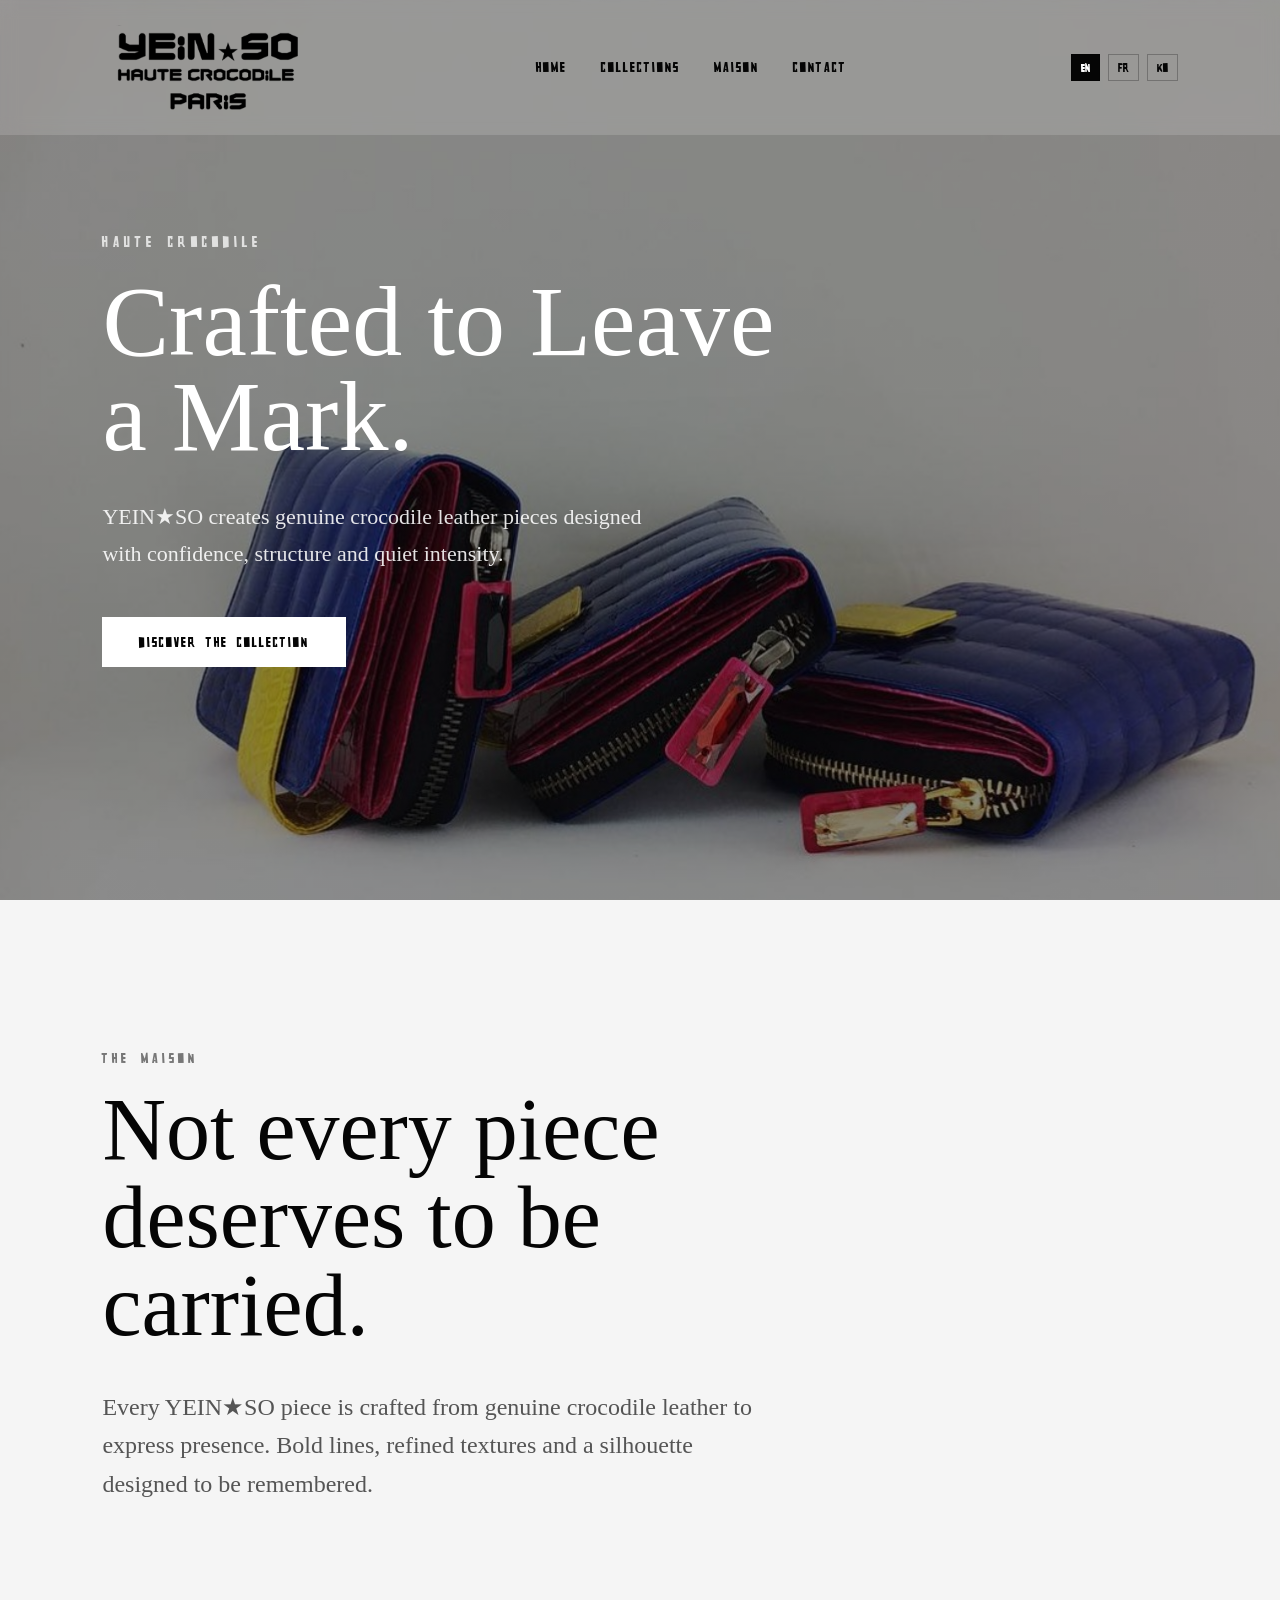
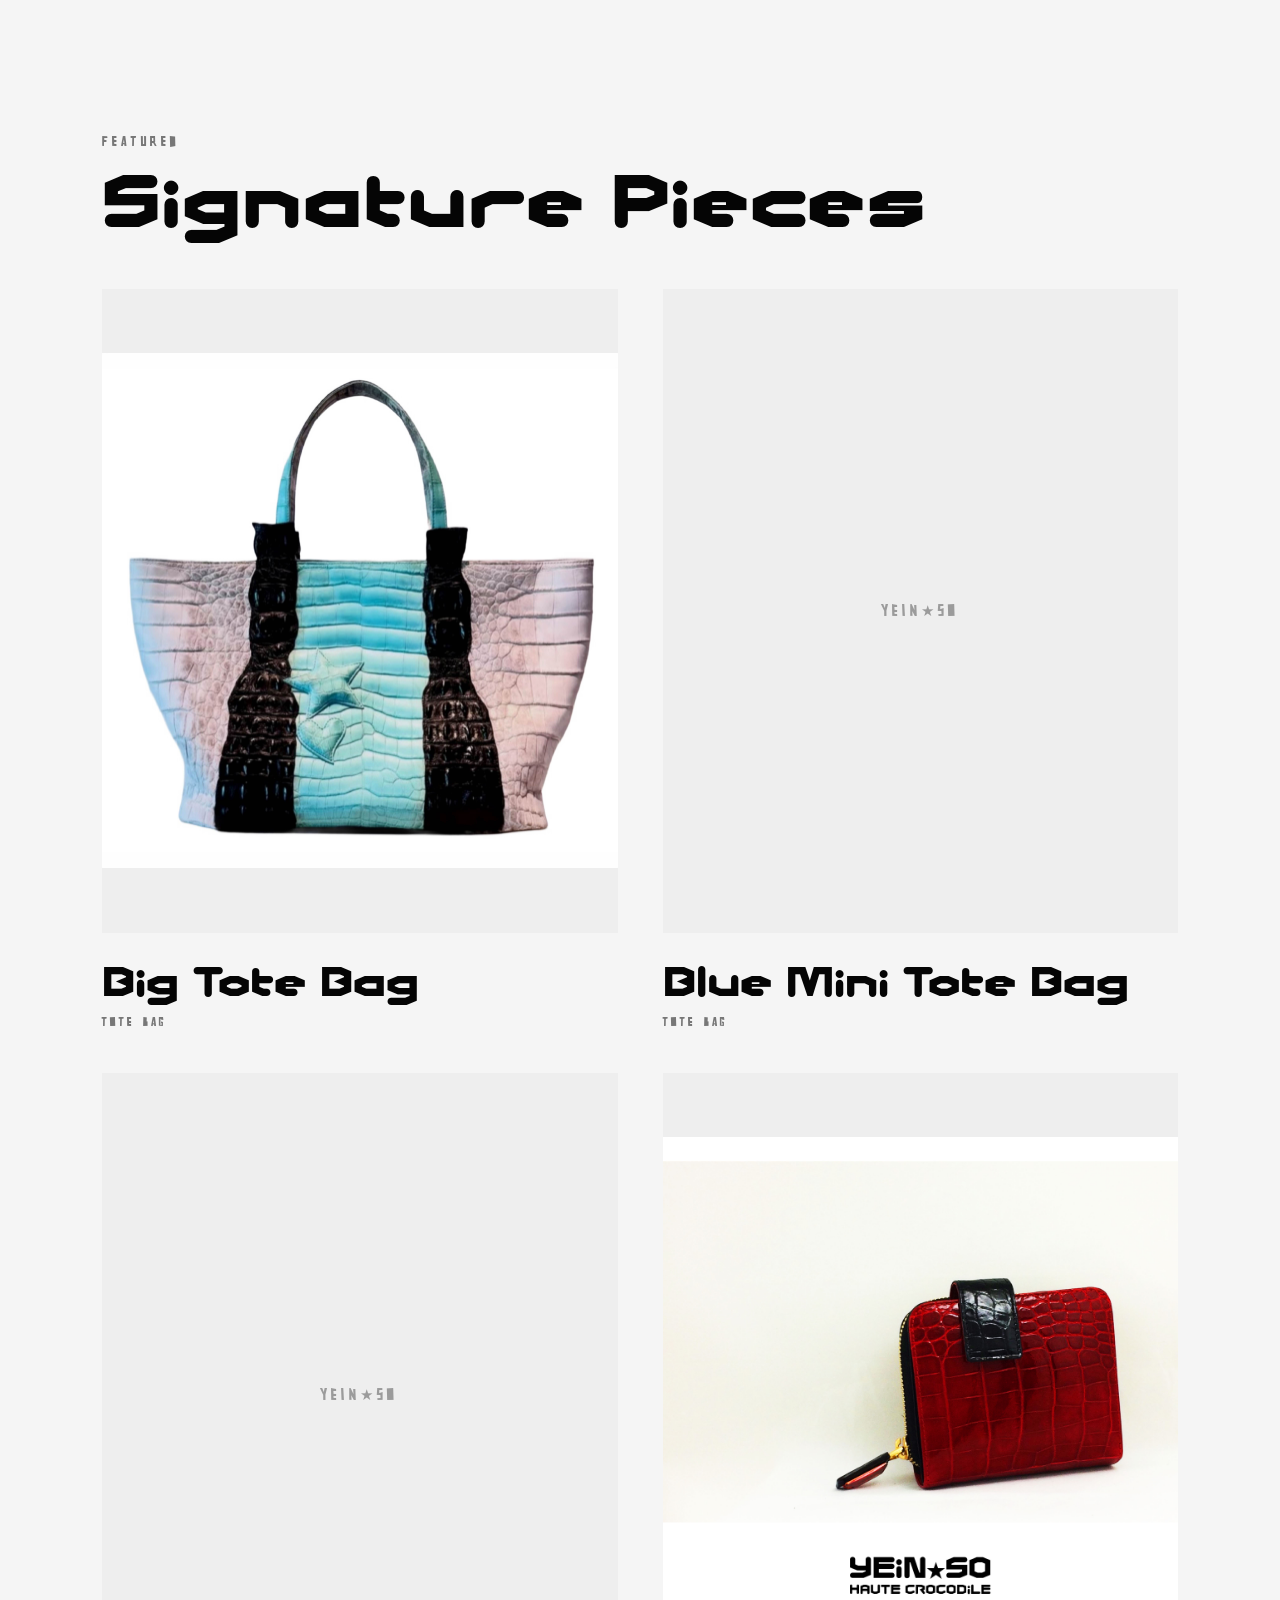
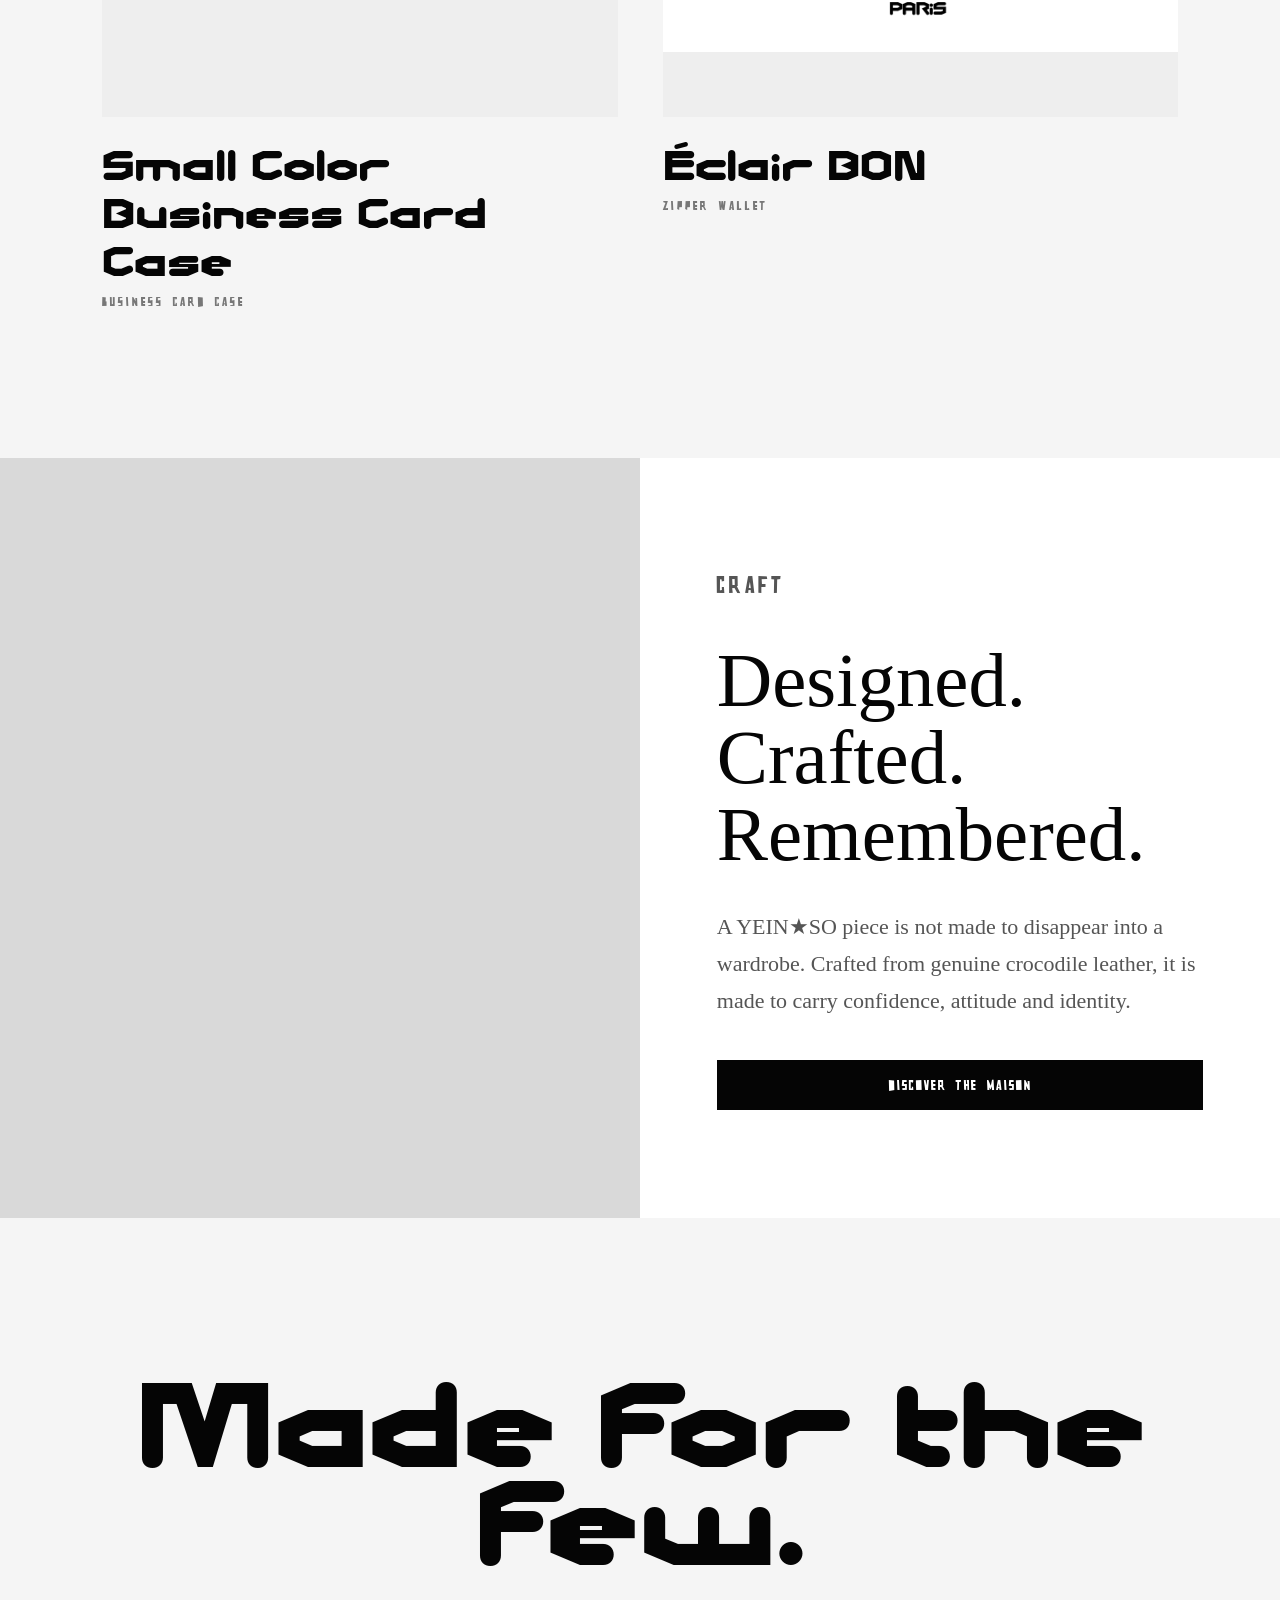
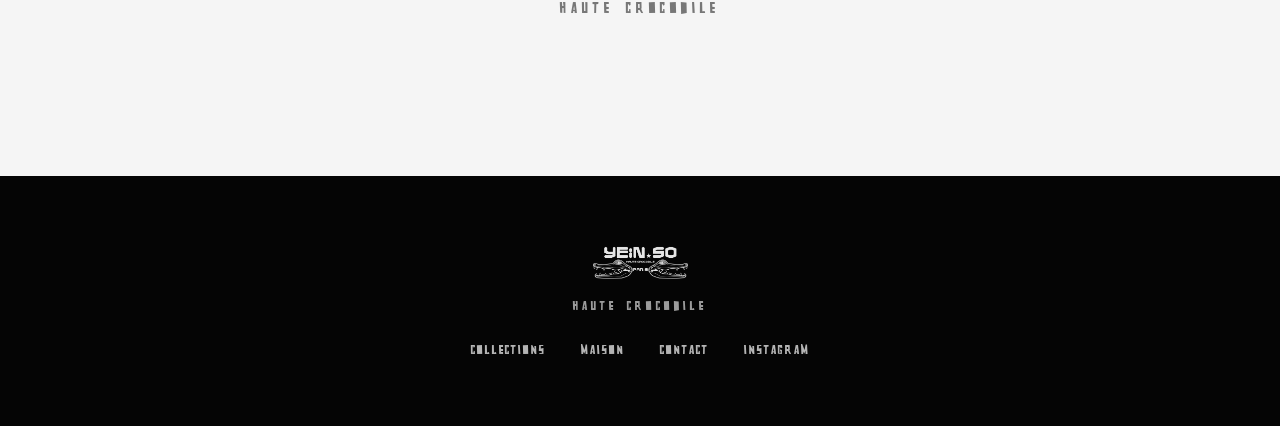
==== commit e1b9f9c6: "Move product arrows over image" ====
--- a/index.html
+++ b/index.html
@@ -3,7 +3,8 @@
 <head>
     <meta charset="UTF-8">
     <meta name="viewport" content="width=device-width, initial-scale=1.0">
-    <title>YEINSOCROCO | The Bite You Need</title>
+    <title>YEIN★SO | Haute Crocodile</title>
+
     <link rel="stylesheet" href="./css/style.css">
     <link rel="stylesheet" href="./css/home.css">
 </head>
@@ -11,29 +12,108 @@
 
 <header class="header">
     <a href="index.html" class="logo-link">
-        <img src="./assets/logo/logo.png" alt="YEINSOCROCO logo" class="brand-logo">
+        <img src="./assets/logo/logo-big.png" alt="YEIN★SO logo" class="brand-logo brand-logo-big">
     </a>
 
     <nav>
-        <a href="index.html">Home</a>
-        <a href="collection.html">Collection</a>
-        <a href="about.html">About</a>
-        <a href="contact.html">Contact</a>
+        <a href="index.html" data-i18n="home">Home</a>
+        <a href="collection.html" data-i18n="collections">Collections</a>
+        <a href="about.html" data-i18n="maison">Maison</a>
+        <a href="contact.html" data-i18n="contact">Contact</a>
     </nav>
+
+    <div class="language-switcher">
+        <button class="language-btn" data-lang="en" onclick="setLanguage('en')">EN</button>
+        <button class="language-btn" data-lang="fr" onclick="setLanguage('fr')">FR</button>
+        <button class="language-btn" data-lang="ko" onclick="setLanguage('ko')">KO</button>
+    </div>
 </header>
 
-<section class="hero">
-    <div class="hero-content">
-        <p class="subtitle">Haute Crocodile</p>
-        <h1>The Bite You Need.</h1>
-        <p class="description">
-            Luxury crocodile-inspired handbags crafted with elegance, confidence and character.
+<main>
+
+    <section class="hero">
+        <div class="hero-content reveal">
+            <p class="subtitle" data-i18n="heroLabel">Haute Crocodile</p>
+
+            <h1 data-i18n="heroTitle">Crafted to Leave a Mark.</h1>
+
+            <p class="description" data-i18n="heroText">
+                YEIN★SO creates genuine crocodile leather pieces designed with confidence,
+                structure and quiet intensity.
+            </p>
+
+            <a href="collection.html" class="btn" data-i18n="heroButton">
+                Discover the Collection
+            </a>
+        </div>
+    </section>
+
+    <section class="manifesto reveal">
+        <p class="section-label" data-i18n="maisonLabel">The Maison</p>
+
+        <h2 data-i18n="maisonTitle">
+            Not every piece deserves to be carried.
+        </h2>
+
+        <p data-i18n="maisonText">
+            Every YEIN★SO piece is made to express presence.
+            Bold lines, refined textures and a silhouette designed to be remembered.
         </p>
-        <a href="collection.html" class="btn">Explore the Collection</a>
+    </section>
+
+    <section class="featured-section">
+        <div class="section-heading reveal">
+            <p class="section-label" data-i18n="featuredLabel">Featured</p>
+            <h2 data-i18n="featuredTitle">Signature Pieces</h2>
+        </div>
+
+        <div class="featured-grid" id="featuredGrid"></div>
+    </section>
+
+    <section class="craft-section reveal">
+        <div class="craft-visual"></div>
+
+        <div class="craft-text">
+            <p class="section-label" data-i18n="craftLabel">Craft</p>
+
+            <h2 data-i18n="craftTitle">
+                Designed. Crafted. Remembered.
+            </h2>
+
+            <p data-i18n="craftText">
+                A YEIN★SO piece is not made to disappear into a wardrobe.
+                It is made to carry confidence, attitude and identity.
+            </p>
+
+            <a href="about.html" class="btn btn-dark" data-i18n="craftButton">
+                Discover the Maison
+            </a>
+        </div>
+    </section>
+
+    <section class="final-statement reveal">
+        <h2 data-i18n="finalTitle">Made for the few.</h2>
+        <p>HAUTE CROCODILE</p>
+    </section>
+
+</main>
+
+<footer class="footer">
+    <img src="./assets/logo/logo-small.png" alt="YEIN★SO small logo" class="footer-brand-logo">
+    <span>HAUTE CROCODILE</span>
+
+    <div class="footer-links">
+        <a href="collection.html" data-i18n="collections">Collections</a>
+        <a href="about.html" data-i18n="maison">Maison</a>
+        <a href="contact.html" data-i18n="contact">Contact</a>
+        <a href="https://www.instagram.com/yeinsocroco/" target="_blank" rel="noopener noreferrer">Instagram</a>
     </div>
-</section>
+</footer>
 
+<script src="./js/i18n.js"></script>
+<script src="./js/products.js"></script>
 <script src="./js/app.js"></script>
 <script src="./js/animations.js"></script>
+
 </body>
 </html>
--- a/css/home.css
+++ b/css/home.css
@@ -1,36 +1,48 @@
 .hero {
+    position: relative;
     min-height: 100vh;
     display: flex;
     align-items: center;
     padding: 0 8%;
+    overflow: hidden;
+}
+
+.hero::before {
+    content: "";
+    position: absolute;
+    inset: 0;
     background:
-        linear-gradient(rgba(0,0,0,.35), rgba(0,0,0,.35)),
+        linear-gradient(rgba(0,0,0,.45), rgba(0,0,0,.45)),
         url("../assets/hero/croco.jpg");
     background-size: cover;
     background-position: center;
     background-repeat: no-repeat;
+    animation: slowZoom 18s ease-in-out infinite alternate;
 }
 
 .hero-content {
-    max-width: 640px;
+    position: relative;
+    z-index: 2;
+    max-width: 720px;
     color: white;
-    animation: fadeUp 1.2s ease;
 }
 
 .subtitle {
-    font-family: "Michroma", sans-serif;
+    font-family: var(--font-small);
     letter-spacing: 5px;
     text-transform: uppercase;
     margin-bottom: 24px;
-    font-size: 12px;
-    color: var(--gold);
+    font-size: 14px;
+    color: rgba(255,255,255,.75);
 }
 
 .hero h1 {
-    font-size: 82px;
+    font-family: var(--font-body) !important;
+    font-size: clamp(48px, 8vw, 100px);
     font-weight: 500;
-    line-height: 1.05;
-    margin-bottom: 28px;
+    line-height: 0.95;
+    margin-bottom: 34px;
+    letter-spacing: 0;
 }
 
 .description {
@@ -38,32 +50,318 @@
     font-size: 22px;
     line-height: 1.7;
     margin-bottom: 45px;
-}
-
-@keyframes fadeUp {
+    color: rgba(255,255,255,.88);
+}
+
+/* MAISON INTRO */
+
+.manifesto {
+    padding: 150px 8%;
+    max-width: 980px;
+}
+
+.manifesto h2 {
+    font-family: var(--font-body) !important;
+    font-size: clamp(42px, 7vw, 88px);
+    font-weight: 500;
+    line-height: 1;
+    margin-bottom: 38px;
+}
+
+.manifesto p:last-child {
+    max-width: 650px;
+    font-size: 24px;
+    line-height: 1.6;
+    color: #555;
+}
+
+/* FEATURED */
+
+.featured-section {
+    padding: 80px 8% 150px;
+}
+
+.section-heading {
+    margin-bottom: 55px;
+}
+
+.section-heading h2 {
+    font-family: var(--font-big) !important;
+    font-size: 72px;
+    font-weight: normal;
+    line-height: 0.9;
+    letter-spacing: 1px;
+}
+
+/* FEATURED PRODUCTS */
+
+.featured-grid {
+    display: grid;
+    grid-template-columns: repeat(2, 1fr);
+    gap: 45px;
+}
+
+.featured-card {
+    cursor: pointer;
+}
+
+.featured-card .image-frame {
+    margin-bottom: 25px;
+}
+
+.featured-card:hover img {
+    transform: scale(1.05);
+}
+
+.featured-card h3 {
+    font-family: var(--font-big);
+    font-size: 40px;
+    font-weight: normal;
+    margin-bottom: 8px;
+}
+
+.featured-card p {
+    font-family: var(--font-small);
+    font-size: 12px;
+    letter-spacing: 3px;
+    text-transform: uppercase;
+    color: #777;
+}
+
+/* CRAFT */
+
+.craft-section {
+    display: grid;
+    grid-template-columns: 1fr 1fr;
+    min-height: 760px;
+    background: white;
+}
+
+.craft-visual {
+    background:
+        linear-gradient(rgba(0,0,0,.15), rgba(0,0,0,.15)),
+        url("../assets/hero/craft.jpg");
+    background-size: cover;
+    background-position: center;
+    background-repeat: no-repeat;
+}
+
+.craft-text {
+    display: flex;
+    flex-direction: column;
+    justify-content: center;
+    padding: 100px 12%;
+}
+
+.craft-text h2 {
+    font-family: var(--font-body) !important;
+    font-size: clamp(42px, 6vw, 78px);
+    font-weight: 500;
+    line-height: 1;
+    margin-bottom: 34px;
+}
+
+.craft-text p {
+    font-size: 22px;
+    line-height: 1.7;
+    color: #555;
+    margin-bottom: 40px;
+}
+
+/* FINAL */
+
+.final-statement {
+    padding: 160px 8%;
+    text-align: center;
+    background: var(--light);
+}
+
+.final-statement h2 {
+    font-family: var(--font-big);
+    font-size: clamp(58px, 9vw, 140px);
+    font-weight: normal;
+    line-height: 0.85;
+    margin-bottom: 25px;
+}
+
+.final-statement p {
+    font-family: var(--font-small);
+    font-size: 14px;
+    letter-spacing: 5px;
+    color: #777;
+}
+
+@keyframes slowZoom {
     from {
-        opacity: 0;
-        transform: translateY(35px);
+        transform: scale(1);
     }
 
     to {
-        opacity: 1;
-        transform: translateY(0);
-    }
-}
+        transform: scale(1.08);
+    }
+}
+
+/* TABLET */
+
+@media(max-width: 1100px) {
+    .featured-grid {
+        grid-template-columns: 1fr 1fr;
+        gap: 32px;
+    }
+
+    .section-heading h2 {
+        font-size: 62px;
+    }
+
+    .featured-card h3 {
+        font-size: 36px;
+    }
+}
+
+/* PHONE */
 
 @media(max-width: 900px) {
     .hero {
+        min-height: 92vh;
         justify-content: center;
         text-align: center;
-        padding: 150px 8% 60px;
+        padding: 175px 6% 70px;
+    }
+
+    .hero::before {
+        background-position: center;
+    }
+
+    .subtitle {
+        font-size: 12px;
+        letter-spacing: 3px;
+        margin-bottom: 18px;
     }
 
     .hero h1 {
-        font-size: 48px;
+        font-size: 44px;
+        line-height: 1.02;
+        margin-bottom: 24px;
     }
 
     .description {
         font-size: 18px;
+        line-height: 1.6;
+        margin-bottom: 32px;
+    }
+
+    .hero .btn {
+        width: 100%;
+        max-width: 310px;
+        padding: 15px 20px;
+    }
+
+    .manifesto {
+        padding: 90px 6%;
+    }
+
+    .manifesto h2 {
+        font-size: 42px;
+        line-height: 1.05;
+    }
+
+    .manifesto p:last-child {
+        font-size: 20px;
+    }
+
+    .featured-section {
+        padding: 55px 6% 90px;
+    }
+
+    .section-heading {
+        margin-bottom: 38px;
+    }
+
+    .section-heading h2 {
+        font-family: var(--font-big) !important;
+        font-size: 48px;
+        line-height: 0.9;
+        letter-spacing: 1px;
+    }
+
+    .featured-grid {
+        grid-template-columns: 1fr;
+        gap: 45px;
+    }
+
+    .featured-card h3 {
+        font-size: 32px;
+        line-height: 1;
+    }
+
+    .featured-card p {
+        font-size: 11px;
+        letter-spacing: 2px;
+    }
+
+    .craft-section {
+        grid-template-columns: 1fr;
+        min-height: auto;
+    }
+
+    .craft-visual {
+        height: 360px;
+        background-position: center;
+    }
+
+    .craft-text {
+        padding: 70px 6%;
+    }
+
+    .craft-text h2 {
+        font-size: 40px;
+        line-height: 1.05;
+    }
+
+    .craft-text p {
+        font-size: 19px;
+    }
+
+    .craft-text .btn {
+        width: 100%;
+        max-width: 310px;
+    }
+
+    .final-statement {
+        padding: 100px 6%;
+    }
+
+    .final-statement h2 {
+        font-size: 56px;
+    }
+}
+
+/* SMALL PHONE */
+
+@media(max-width: 420px) {
+    .hero h1 {
+        font-size: 39px;
+    }
+
+    .manifesto h2 {
+        font-size: 37px;
+    }
+
+    .section-heading h2 {
+        font-family: var(--font-big) !important;
+        font-size: 42px;
+        line-height: 0.9;
+    }
+
+    .featured-card h3 {
+        font-size: 30px;
+    }
+
+    .craft-text h2 {
+        font-size: 36px;
+    }
+
+    .final-statement h2 {
+        font-size: 50px;
     }
 }
